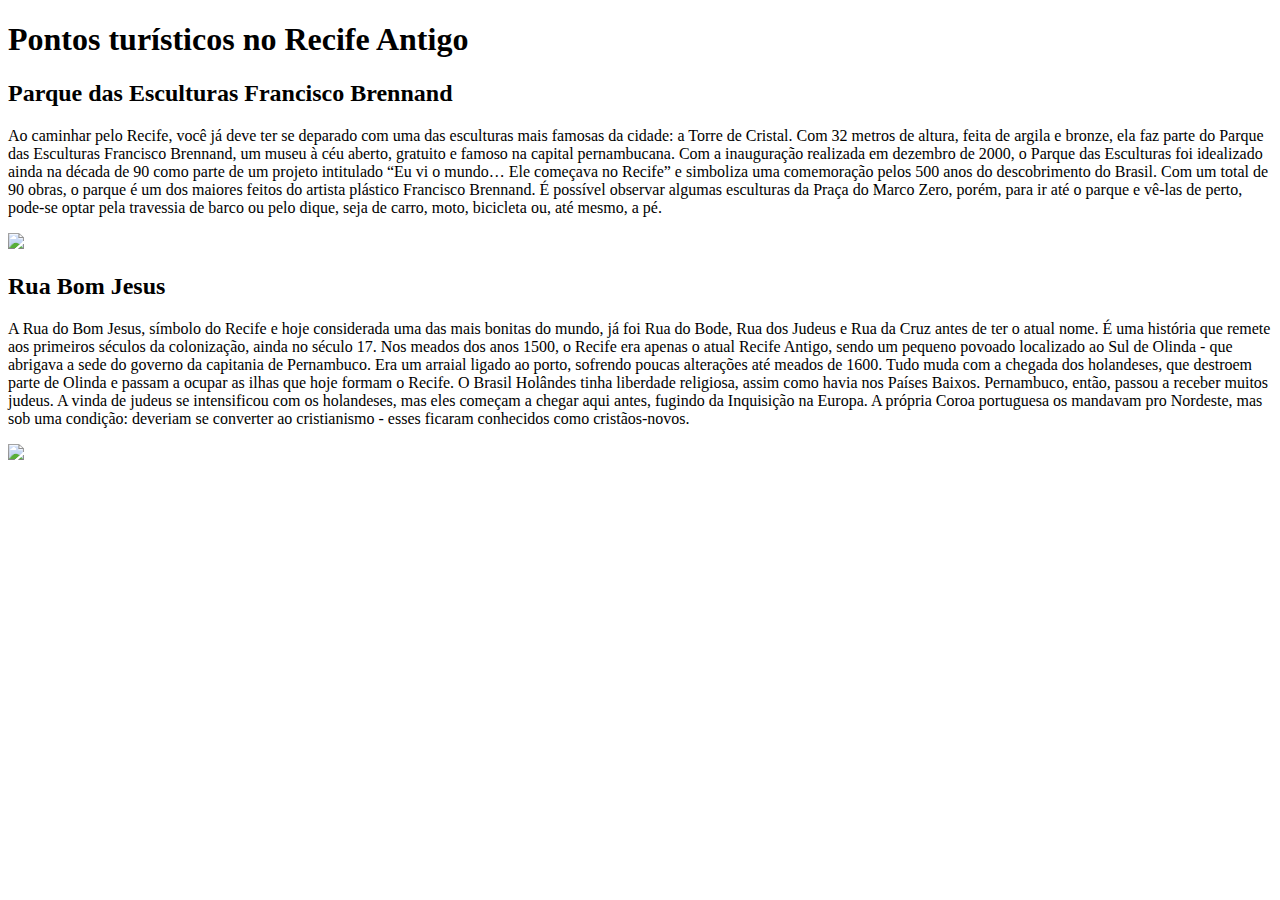
==== recife_antigo.html @ c4c12535 "Adicionado página sobre recife antigo" ====
<!DOCTYPE html>
<html lang="en">
<head>
    <meta charset="UTF-8">
    <meta name="viewport" content="width=device-width, initial-scale=1.0">
    <title>Recife Antigo</title>
</head>
<body>
    <header>
        <h1>
            Pontos turísticos no Recife Antigo
        </h1>

        <section>
            <h2>
                Parque das Esculturas Francisco Brennand
            </h2>

            <p>
                Ao caminhar pelo Recife, você já deve ter se deparado com uma das esculturas mais famosas da cidade: a Torre de Cristal. Com 32 metros de altura, feita de argila e bronze, ela faz parte do Parque das Esculturas Francisco Brennand, um museu à céu aberto, gratuito e famoso na capital pernambucana.

                Com a inauguração realizada em dezembro de 2000, o Parque das Esculturas foi idealizado ainda na década de 90 como parte de um projeto intitulado “Eu vi o mundo… Ele começava no Recife” e simboliza uma comemoração pelos 500 anos do descobrimento do Brasil. Com um total de 90 obras, o parque é um dos maiores feitos do artista plástico Francisco Brennand.

                É possível observar algumas esculturas da Praça do Marco Zero, porém, para ir até o parque e vê-las de perto, pode-se optar pela travessia de barco ou pelo dique, seja de carro, moto, bicicleta ou, até mesmo, a pé.
            </p>

            <img src="https://pe.unit.br/wp-content/uploads/2023/03/torredecristal.png">

            <h2>
                Rua Bom Jesus
            </h2>

            <p>
                A Rua do Bom Jesus, símbolo do Recife e hoje considerada uma das mais bonitas do mundo, já foi Rua do Bode, Rua dos Judeus e Rua da Cruz antes de ter o atual nome. É uma história que remete aos primeiros séculos da colonização, ainda no século 17.


                Nos meados dos anos 1500, o Recife era apenas o atual Recife Antigo, sendo um pequeno povoado localizado ao Sul de Olinda - que abrigava a sede do governo da capitania de Pernambuco. Era um arraial ligado ao porto, sofrendo poucas alterações até meados de 1600.


                Tudo muda com a chegada dos holandeses, que destroem parte de Olinda e passam a ocupar as ilhas que hoje formam o Recife. O Brasil Holândes tinha liberdade religiosa, assim como havia nos Países Baixos. Pernambuco, então, passou a receber muitos judeus.


                A vinda de judeus se intensificou com os holandeses, mas eles começam a chegar aqui antes, fugindo da Inquisição na Europa. A própria Coroa portuguesa os mandavam pro Nordeste, mas sob uma condição: deveriam se converter ao cristianismo - esses ficaram conhecidos como cristãos-novos.
            </p>

            <img src="https://visit.recife.br/wp-content/uploads/2017/10/o-que-fazer-rua-bom-jesus-02.jpg">
        </section>
    </header>
</body>
</html>
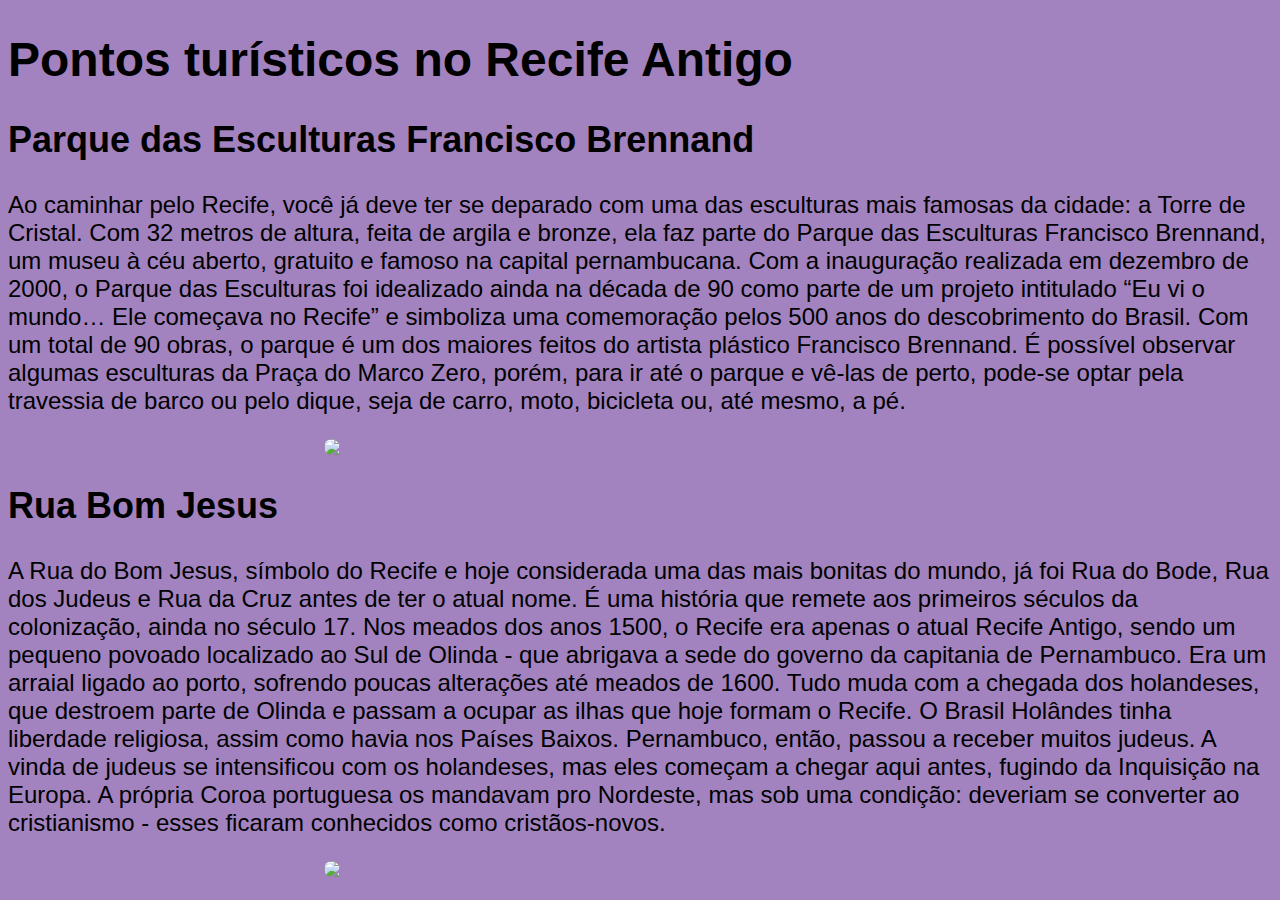
==== commit 7e552e8e: "Adicionado css" ====
--- a/recife_antigo.html
+++ b/recife_antigo.html
@@ -4,6 +4,7 @@
     <meta charset="UTF-8">
     <meta name="viewport" content="width=device-width, initial-scale=1.0">
     <title>Recife Antigo</title>
+    <link rel="stylesheet" href="style.css">
 </head>
 <body>
     <header>
--- a/style.css
+++ b/style.css
@@ -0,0 +1,23 @@
+body {
+    background-color: rgb(162, 131, 192);
+    font-family: 'Gill Sans', 'Gill Sans MT', Calibri, 'Trebuchet MS', sans-serif;
+    font-size: x-large;
+}
+
+img {
+    border-radius: 8px;
+    display: block;
+    margin-left: auto;
+    margin-right: auto;
+    width: 50%;
+}
+
+a {
+    text-decoration: none;
+    margin-left: 45%;
+    margin-right: 45%;
+}
+
+#links {
+    text-align: center;
+}